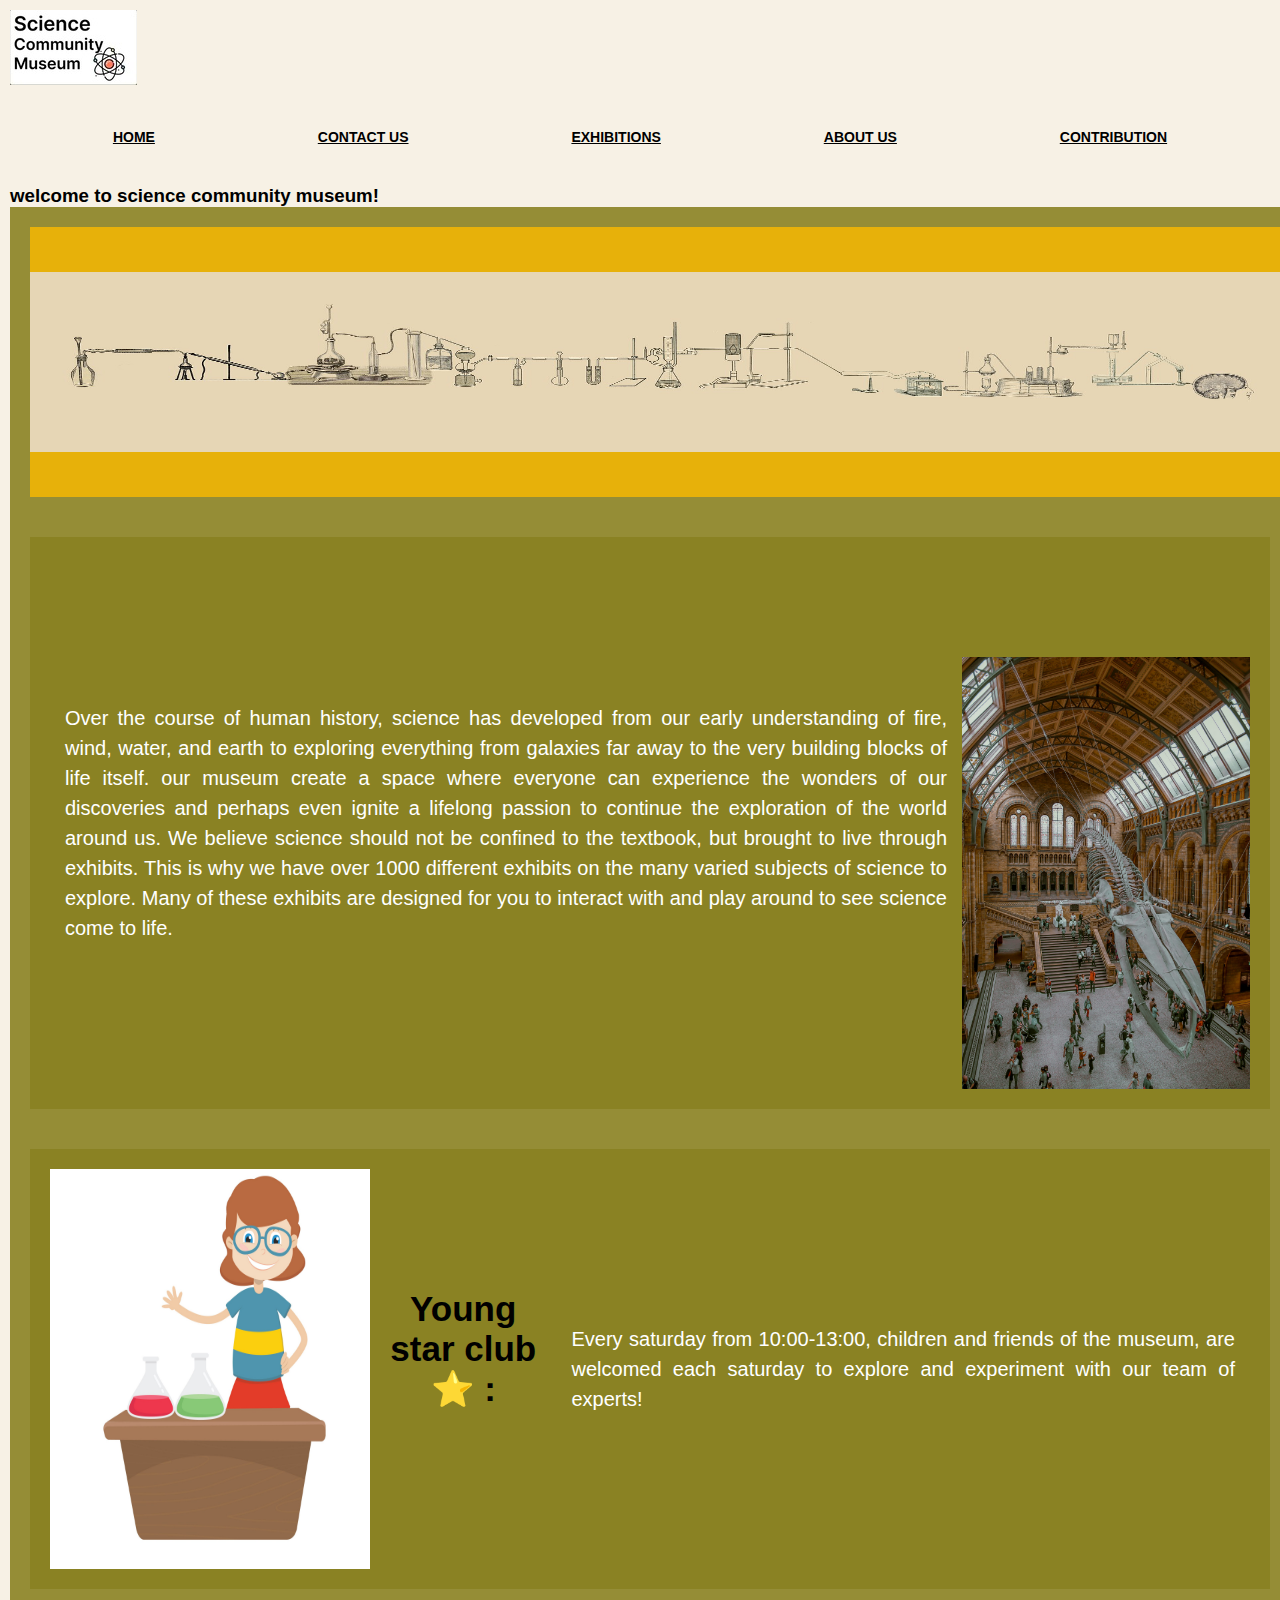
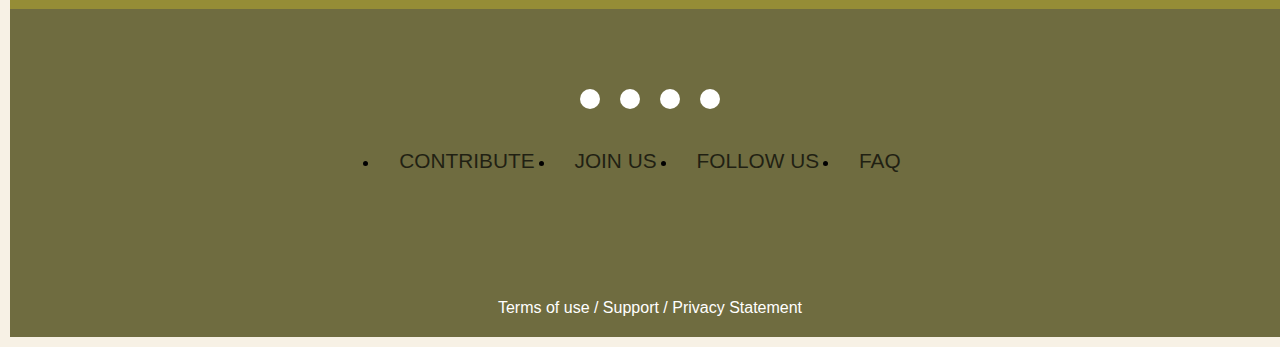
==== Community-Science-Museum-1/html/index.html @ e50a5313 "init" ====
<!DOCTYPE html>
<html lang="en">
    <head>
        <meta charset="UTF-8" />
        <meta  name="viewport" content="width=device-width, initial-scale=1.0"/>
        <meta name="description" content="welcome to science community museum">
        <link rel="stylesheet" type="text/css" href="../css/style.css"/>
        <link rel="stylesheet" href="https://cdnjs.cloudflare.com/ajax/libs/font-awesome/6.5.1/css/all.min.css" integrity="sha512-DTOQO9RWCH3ppGqcWaEA1BIZOC6xxalwEsw9c2QQeAIftl+Vegovlnee1c9QX4TctnWMn13TZye+giMm8e2LwA==" crossorigin="anonymous" referrerpolicy="no-referrer" />
        <title> welcome to science community museum!</title>
    </head>

    <body>
        <header>
            <div class="logo-container">
              <img src="../assets_images/museum logo-2.jpg" alt="Science Logo" class="header-img">
            </div>
        </header>
            <nav class="banner">
                <a href="index.html" class="banner-button">HOME</a>
                <a href="contact.html" class="banner-button">CONTACT US</a>
                <a href="exibithion.html" class="banner-button">EXHIBITIONS</a>
                <a href="documents.html" class="banner-button">ABOUT US</a>
                <a href="contribution.html" class="banner-button">CONTRIBUTION</a>
            </nav>
       
        <!--the page banner-->
        <main>
           <h3> welcome to science community museum!</h3>
           <section>
              <div class="container">
                    <div class="container-div">
                    <img src="../assets_images/lab-512503_1920.jpg" alt="the tools evolution in science, from tought to result" class="container-div-img" >
                </div>
             </div>
            </section>
            <!--main content-->
            <section>
                <div class="main-content">
                    <p class="container-text">
                        Over the course of human history, science has developed from our early understanding of fire, wind, water, and earth to exploring everything from galaxies far away to the very building blocks of life itself.
                        our museum create a space where everyone can experience the wonders of our discoveries and perhaps even ignite a lifelong passion to continue the exploration of the world around us.
                        We believe science should not be confined to the textbook, but brought to live through exhibits. This is why we have over 1000 different exhibits on the many varied subjects of science to explore. Many of these exhibits are designed for you to interact with and play around to see science come to life.
                   </p>
                   <img src="../assets_images/toa-heftiba-412579.jpg" alt="skeleton of a prehistoric amphibien,exhibited on the ceiling of a museum" class="img-section-s">

                </div>

            </section>
        <!--section2 main Content-->
            <section>
                <div class="main-content">
                      <img src="../assets_images/teacher-2816112.jpg" alt="animation image of a colorful girl, making a science experiment" class="img-section-l">
                      <h2>Young star club ⭐️ :</h2>
                      <p class="container-text">
                         Every saturday  from 10:00-13:00, children and friends of the museum, are welcomed each saturday to explore and experiment with our team of experts!
                      </p>
                </div>
            </section>
        </main>
        <!--the footer-->
        <footer>
            <div class="footer">
                <!--<img src="../assets_images/museum logo.jpg" alt="museum logo">-->
            </div>
            <div class="footer-container">
                <div class="socialIcons">
                    <a href=""><i class="fa-brands fa-facebook"></i></a>
                    <a href=""><i class="fa-brands fa-instagram"></i></a>
                    <a href=""><i class="fa-brands fa-youtube"></i></a>
                    <a href=""><i class="fa-brands fa-twitter"></i></a>
                </div>
                <div class="footerNav">
                    <ul>
                         <li><a href="">CONTRIBUTE</a></li>
                         <li><a href="">JOIN US</a></li>
                         <li><a href="">FOLLOW US</a></li>
                         <li><a href="">FAQ</a></li>
                    </ul>
                </div>  
            </div>
            <div class="footerBottom">
                <p>Terms of use /  Support / Privacy Statement </p>
            </div>
        </footer>
    </body>







</html>
---- Community-Science-Museum-1/css/style.css ----
*{
    margin: 0;
    padding: 0;
    box-sizing: border-box;
    
}

body{
    /* % of the browser height*/
    font-family: Verdana, Geneva, Tahoma, sans-serif;
    background-color:#F7F1E5;
    width: 100vw;
    height: auto; 
    /*flex: 1 100%;*/
    padding: 10px;
}
/* top header */
.header {
   display: flex;
   justify-content: space-between;
   align-items: center;
   padding: 10px 10%;
   width: 100vw;
   height: 20vh;
  
    /*height: 15vh;*/
    /*display: flex;
    justify-content: center;
    align-items: center;*/
}

/* menu section */

nav {
    display: flex;
    flex-flow: row nowrap;
    justify-content: space-evenly;
    background-color: #F7F1E5;
}
.nav a {
   text-align: center;
   cursor: pointer;
   border-left: 1px;
   text-transform: uppercase;
   text-decoration: none;
   padding: 0.25rem 0.5rem;
   
   
}


.nav-banner{

    display: flex;
    flex-flow: row nowrap;
    justify-content: space-evenly;
    padding: 10px;
    align-items: center;
    justify-content: flex-end;
    height: 10vh;
    width: 30vh ;
}

    

 .banner-buttons-div{
   width: 100px;
    display: flex;
    align-items: center;

} 


.banner a {
   background-color: #F7F1E5;
   border-radius: 5px;
   color: black;
   font-size: 14px;
   font-weight: bold;
   padding: 10px 30px;
   text-align: center;
   transition: background-color 0.3s ease;
   margin-right: 35px;
   margin: 30px;
   justify-content: space-evenly;
   
}


.banner-button:hover {
    background-color: #898121E5;
}

/* container */
.container{
    width: 100vw;
    height: 30vh;
    align-items: center;
    display: flex;
   background-color: #e7b10a;
    
}
/* main content */

section{
    width: 100vw;
    height: auto;
    display: flex;
    align-items: center;
    justify-content: space-between;
    padding: 20px;
    background-color: #898121E5;
}
.main-content{
   background-color: #898121E5;
   height: auto;
   width: 100vw;
   display: flex;
   justify-content: space-between;
   align-items: center;
   padding: 20px;
}
.main-content-img{
    max-width: 100%;
    height: auto;

}
.main-content-p{
flex: 1;
padding: 20px;

}
/* image */
.container-div-img{
    width: 100vw;
    height: 20vh;
    display: flex;
}
.img-section{
   /* max-height: 150px;*/
    width: 80px;
    height: 250px;
    display: inline; 
   /* justify-content: flex-end;*/ 
}
.img-section-s{
    width: 18rem;
    height: auto;
    position: relative;
    margin-top: 100px;
}
.img-section-l{
    width: 20rem;
    height: 25rem;
    position: relative;
}
.container-text{
    font-family: Verdana, Geneva, Tahoma, sans-serif;
    align-items: relative;
    color: #fff;
    font-size: 20px;
    text-align: justify;
}
.main-content h2{
    text-align: center;
    font-size: 35px;
    justify-content: space-between;
    margin: 10px;
    margin-bottom: 50px;
   
  
}
.main-content p{
    display: flex;
    margin-top: 50px;
    justify-content: center;
    text-align: justify;
    line-height: 1.5;
    margin: 15px;
}

/* footer section */
.footer{
    
    display: flex;
    justify-content: center;
    align-items: center;
}
.footer-container{
    width: 100vw;
    height: 30vh;
    padding: 70px 30px 20px;
    background-color: #4C4B16CC;
}
.socialIcons{
    display: flex;
    justify-content: center;
}
.socialIcons a {
    text-decoration: none;
    padding: 10px;
    background-color: white;
    margin: 10px;
    border-radius: 50%;
}
.socialIcons a i{
    font-size: 2em;
    color: #898121E5;
    opacity: 0.9;
}
/* hover effect on social media Icons*/
.socialIcons a:hover{
    background-color: #898121E5;
    transition: 0.5s;
}
.socialIcons a:hover i{
    color: white;
    transition: 0.5s;
}
.footerNav{
    margin: 30px 0;
}
.footerNav ul{
    display: flex;
    justify-content: center;
}
.footerNav ul li a{
    color: black;
    margin: 20px;
    text-decoration: none;
    font-size: 1.3em;
    opacity: 0.7;
    transition: 0.5s;
}
.footerNav ul li a:hover{
opacity: 0.5;
}
.footerBottom{
    width: 100vw;
    background-color: #4C4B16CC;
    padding: 20px;
    text-align: center;
}
.footerBottom p{
    color: white;
}

/* documents.html styling*/
main
article{
    margin: 0;
    padding: 0;
    padding-top: 25px;
    justify-content: center;
    text-align: center;
    min-height: 100vh;

}
button{
    align-items: center;
    justify-content: center;
    display: flexbox;
}
button red-btn{
    display: flex;
    justify-content: center;
}
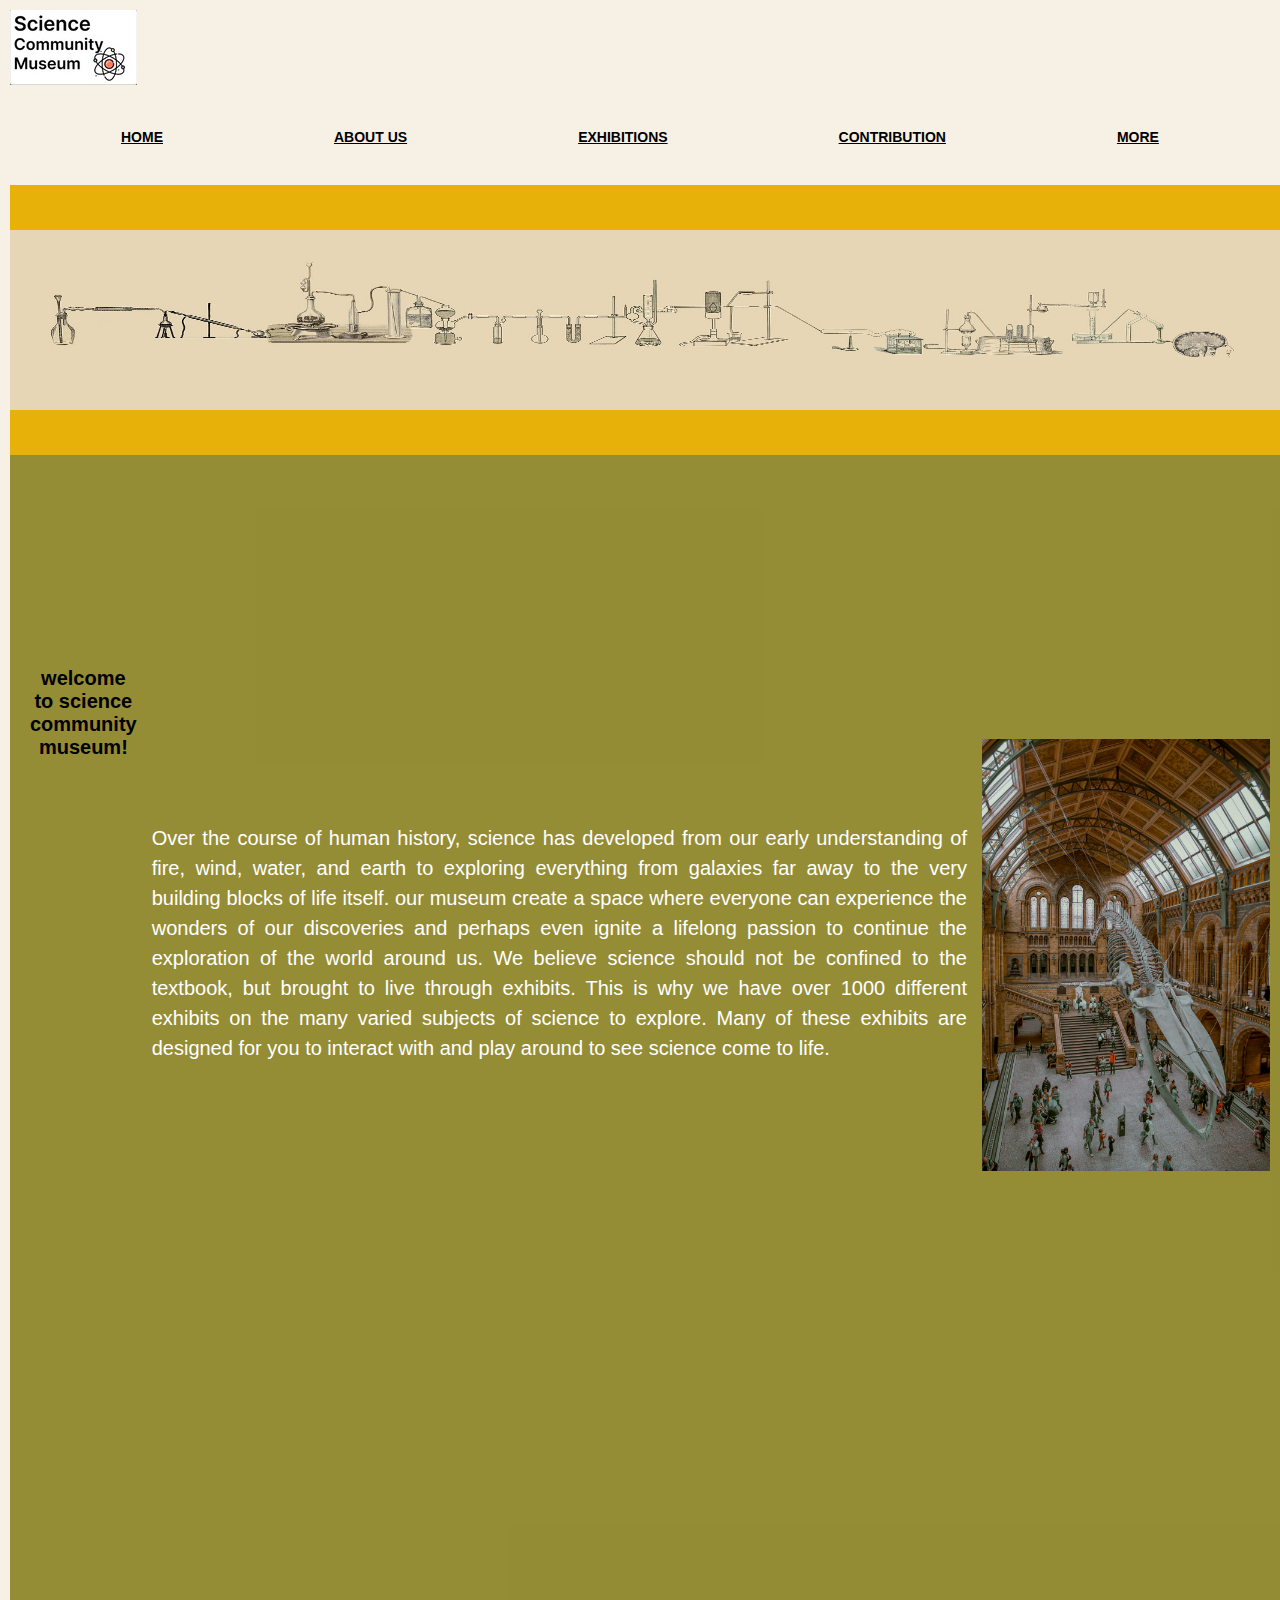
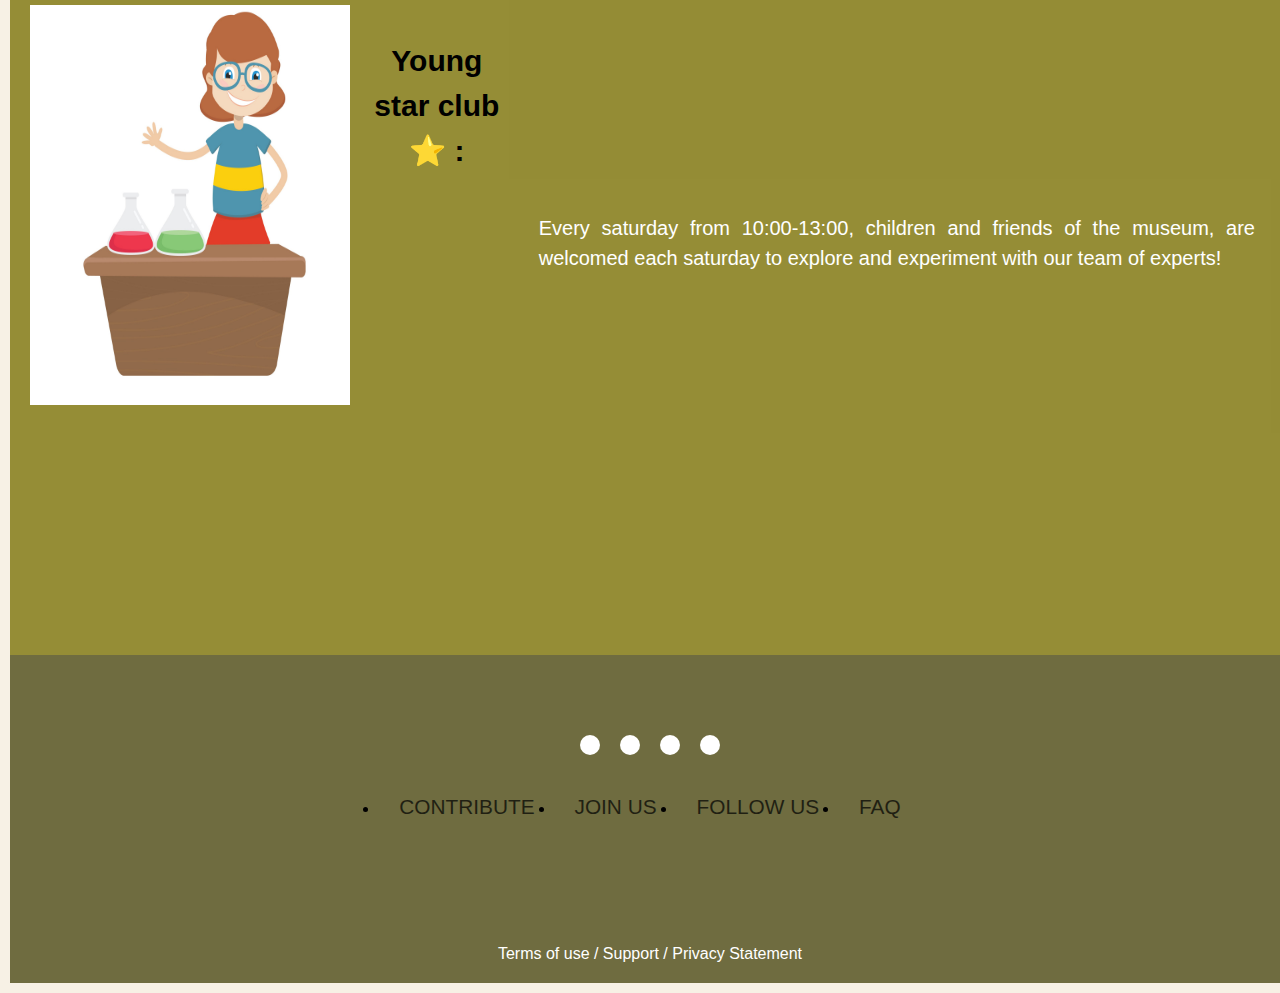
==== commit 9e493257: "git init" ====
--- a/Community-Science-Museum-1/html/index.html
+++ b/Community-Science-Museum-1/html/index.html
@@ -6,55 +6,52 @@
         <meta name="description" content="welcome to science community museum">
         <link rel="stylesheet" type="text/css" href="../css/style.css"/>
         <link rel="stylesheet" href="https://cdnjs.cloudflare.com/ajax/libs/font-awesome/6.5.1/css/all.min.css" integrity="sha512-DTOQO9RWCH3ppGqcWaEA1BIZOC6xxalwEsw9c2QQeAIftl+Vegovlnee1c9QX4TctnWMn13TZye+giMm8e2LwA==" crossorigin="anonymous" referrerpolicy="no-referrer" />
-        <title> welcome to science community museum!</title>
+        <title> HOME</title>
     </head>
 
     <body>
         <header>
             <div class="logo-container">
-              <img src="../assets_images/museum logo-2.jpg" alt="Science Logo" class="header-img">
+              <img src="../assets_images/museum-logo-2.jpg" alt="Science Logo" class="header-img">
             </div>
-        </header>
             <nav class="banner">
                 <a href="index.html" class="banner-button">HOME</a>
-                <a href="contact.html" class="banner-button">CONTACT US</a>
+                <a href="contact.html" class="banner-button">ABOUT US</a>
                 <a href="exibithion.html" class="banner-button">EXHIBITIONS</a>
-                <a href="documents.html" class="banner-button">ABOUT US</a>
                 <a href="contribution.html" class="banner-button">CONTRIBUTION</a>
+                <a href="documents.html" class="banner-button">MORE</a>
+                
             </nav>
+        </header>
        
         <!--the page banner-->
         <main>
-           <h3> welcome to science community museum!</h3>
            <section>
               <div class="container">
-                    <div class="container-div">
                     <img src="../assets_images/lab-512503_1920.jpg" alt="the tools evolution in science, from tought to result" class="container-div-img" >
                 </div>
-             </div>
             </section>
             <!--main content-->
             <section>
-                <div class="main-content">
+                <article class="main-content">
+                    <h2> welcome to science community museum!</h2>
                     <p class="container-text">
                         Over the course of human history, science has developed from our early understanding of fire, wind, water, and earth to exploring everything from galaxies far away to the very building blocks of life itself.
                         our museum create a space where everyone can experience the wonders of our discoveries and perhaps even ignite a lifelong passion to continue the exploration of the world around us.
                         We believe science should not be confined to the textbook, but brought to live through exhibits. This is why we have over 1000 different exhibits on the many varied subjects of science to explore. Many of these exhibits are designed for you to interact with and play around to see science come to life.
                    </p>
                    <img src="../assets_images/toa-heftiba-412579.jpg" alt="skeleton of a prehistoric amphibien,exhibited on the ceiling of a museum" class="img-section-s">
-
-                </div>
-
+                </article>
             </section>
         <!--section2 main Content-->
             <section>
-                <div class="main-content">
+                <article class="main-content">
                       <img src="../assets_images/teacher-2816112.jpg" alt="animation image of a colorful girl, making a science experiment" class="img-section-l">
-                      <h2>Young star club ⭐️ :</h2>
+                      <h3>Young star club ⭐️ :</h3>
                       <p class="container-text">
                          Every saturday  from 10:00-13:00, children and friends of the museum, are welcomed each saturday to explore and experiment with our team of experts!
                       </p>
-                </div>
+                </article>
             </section>
         </main>
         <!--the footer-->
--- a/Community-Science-Museum-1/css/style.css
+++ b/Community-Science-Museum-1/css/style.css
@@ -48,7 +48,6 @@
    
 }
 
-
 .nav-banner{
 
     display: flex;
@@ -61,9 +60,8 @@
     width: 30vh ;
 }
 
-    
-
- .banner-buttons-div{
+
+.banner-buttons-div{
    width: 100px;
     display: flex;
     align-items: center;
@@ -92,6 +90,7 @@
 }
 
 /* container */
+
 .container{
     width: 100vw;
     height: 30vh;
@@ -102,15 +101,6 @@
 }
 /* main content */
 
-section{
-    width: 100vw;
-    height: auto;
-    display: flex;
-    align-items: center;
-    justify-content: space-between;
-    padding: 20px;
-    background-color: #898121E5;
-}
 .main-content{
    background-color: #898121E5;
    height: auto;
@@ -125,8 +115,18 @@
     height: auto;
 
 }
+.main-content h2{
+    font-size: 20px;
+    margin-bottom: 30vw;
+    text-align: center;
+    
+
+    
+}
 .main-content-p{
 flex: 1;
+margin-top: ;
+text-align: justify;
 padding: 20px;
 
 }
@@ -161,12 +161,13 @@
     font-size: 20px;
     text-align: justify;
 }
-.main-content h2{
-    text-align: center;
-    font-size: 35px;
-    justify-content: space-between;
+.main-content h3{
+    text-align: center;
+    font-size: 30px;
+    justify-content: justify;
     margin: 10px;
-    margin-bottom: 50px;
+    margin-bottom: 210px;
+    line-height: 1.5;
    
   
 }
@@ -177,6 +178,7 @@
     text-align: justify;
     line-height: 1.5;
     margin: 15px;
+    margin-top: 10vh;
 }
 
 /* footer section */
